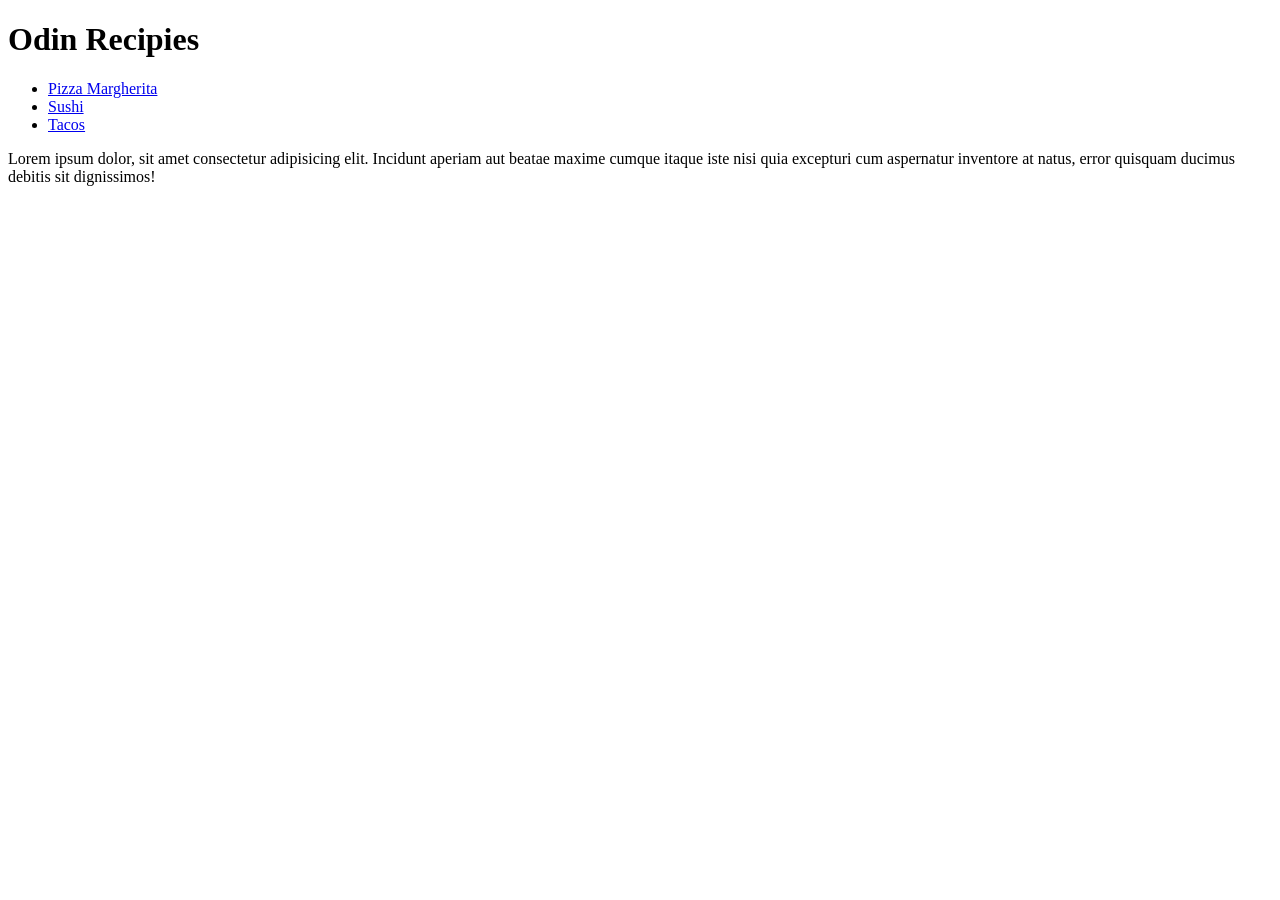
==== index.html @ 459f96d8 "Odin Recipies Project Only html" ====
<!DOCTYPE html>
<html>
    <head>
        <meta charset="utf-8">
        <title>Odin Recipies</title>
    </head>
    <body>
        <h1>Odin Recipies</h1>
        <ul>
            <li><a href="./recipes/PizzaMargherita.html">Pizza Margherita</a></li>
            <li><a href="./recipes/Sushi.html">Sushi</a></li>
            <li><a href="./recipes/Tacos.html">Tacos</a></li>
        </ul>
        <p>Lorem ipsum dolor, sit amet consectetur adipisicing elit. Incidunt aperiam aut beatae maxime cumque itaque iste nisi quia excepturi cum aspernatur inventore at natus, error quisquam ducimus debitis sit dignissimos!</p>
    </body>
</html>
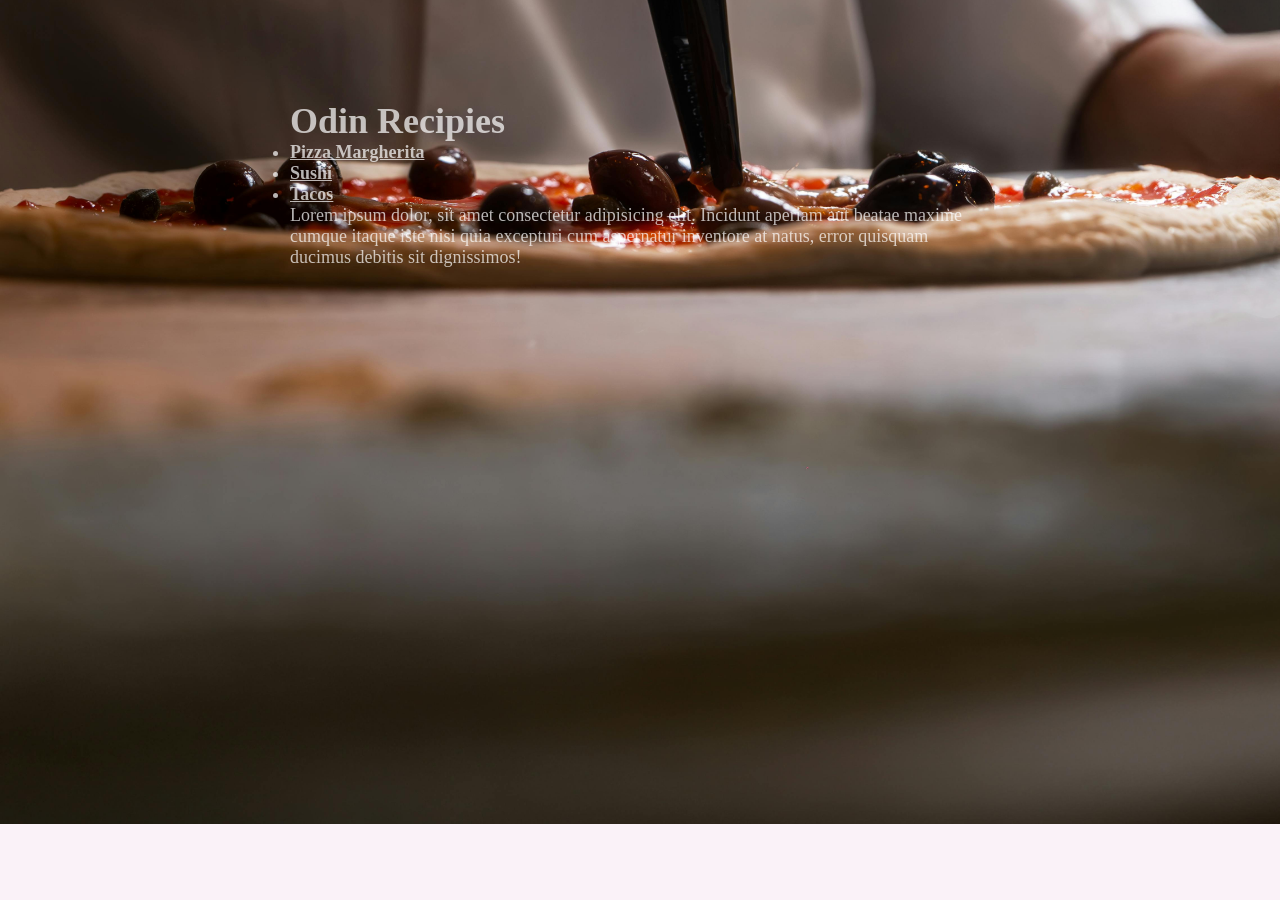
==== commit aa8a7b15: "feat:Adding css:Making the page Attractive Adding new two files recipes.css and style.css style.css " ====
--- a/index.html
+++ b/index.html
@@ -1,16 +1,24 @@
 <!DOCTYPE html>
 <html>
-    <head>
-        <meta charset="utf-8">
-        <title>Odin Recipies</title>
-    </head>
-    <body>
+
+<head>
+    <meta charset="utf-8">
+    <link rel="stylesheet" href="./css/style.css">
+    <title>Odin Recipies</title>
+</head>
+
+<body class="home">
+    <div class="main home">
         <h1>Odin Recipies</h1>
         <ul>
             <li><a href="./recipes/PizzaMargherita.html">Pizza Margherita</a></li>
             <li><a href="./recipes/Sushi.html">Sushi</a></li>
             <li><a href="./recipes/Tacos.html">Tacos</a></li>
         </ul>
-        <p>Lorem ipsum dolor, sit amet consectetur adipisicing elit. Incidunt aperiam aut beatae maxime cumque itaque iste nisi quia excepturi cum aspernatur inventore at natus, error quisquam ducimus debitis sit dignissimos!</p>
-    </body>
+        <p>Lorem ipsum dolor, sit amet consectetur adipisicing elit. Incidunt aperiam aut beatae maxime cumque itaque
+            iste nisi quia excepturi cum aspernatur inventore at natus, error quisquam ducimus debitis sit dignissimos!
+        </p>
+    </div>
+</body>
+
 </html>
--- a/css/style.css
+++ b/css/style.css
@@ -0,0 +1,46 @@
+*,
+*::before,
+*::after {
+    margin: 0;
+    padding: 0;
+    box-sizing: border-box;
+}
+
+div.main {
+    width: 700px;
+    margin:10px auto;
+}
+
+body.home div.home{
+    margin: 100px auto;
+}
+
+body.home {
+    background-color:gray;
+    opacity: 70%;
+}
+
+
+div.main.home {
+    color: white;
+    font-size: 18px;
+}
+div.main.home ul li a {
+    color: white;
+    font-size:18px;
+    font-weight: bold;
+}
+
+
+body.home {
+    background-image: url('../images/home-page.jpg');
+    background-position: center;
+    background-repeat: no-repeat;
+    background-size: cover;
+}
+
+
+
+body.home {
+    background-color: rgba(224, 167, 207, 0.137);
+}
